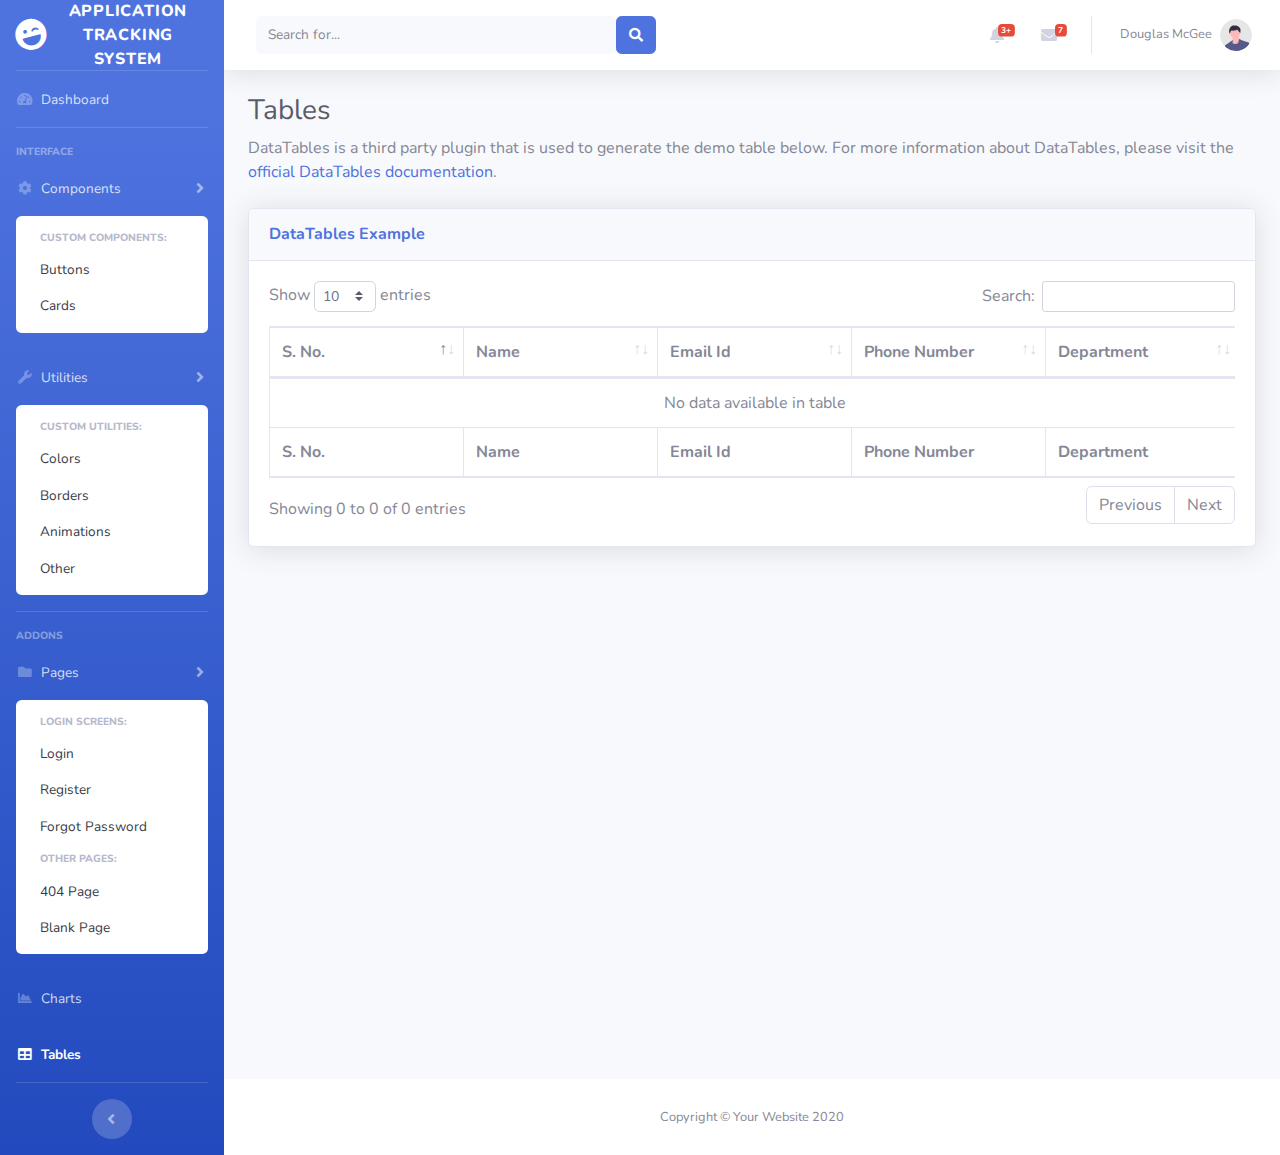
==== src/main/resources/static/CandidateDashboard.html @ 95c8fb33 "added dashboards" ====
<!DOCTYPE html>
<html lang="en">

<head>

    <meta charset="utf-8">
    <meta http-equiv="X-UA-Compatible" content="IE=edge">
    <meta name="viewport" content="width=device-width, initial-scale=1, shrink-to-fit=no">
    <meta name="description" content="">
    <meta name="author" content="">

    <!-- Bootstrap core JavaScript-->
    <script src="vendor/jquery/jquery.min.js"></script>
    <script src="vendor/bootstrap/js/bootstrap.bundle.min.js"></script>

    <!-- Core plugin JavaScript-->
    <script src="vendor/jquery-easing/jquery.easing.min.js"></script>

    <!-- Custom scripts for all pages-->
    <script src="js/sb-admin-2.min.js"></script>

    <!-- Page level plugins -->
    <script src="vendor/datatables/jquery.dataTables.min.js"></script>
    <script src="vendor/datatables/dataTables.bootstrap4.min.js"></script>

    <!-- Page level custom scripts -->
    <script src="js/demo/datatables-demo.js"></script>

    <title>Welcome Candidate</title>
    <script src="js/candidate-dashboard.js"></script>
    
    <link href="css/dashboard.css" rel="stylesheet">
    
    <!-- Custom fonts for this template -->
    <link href="vendor/fontawesome-free/css/all.min.css" rel="stylesheet" type="text/css">
    <link
    href="https://fonts.googleapis.com/css?family=Nunito:200,200i,300,300i,400,400i,600,600i,700,700i,800,800i,900,900i"
    rel="stylesheet">

    <!-- Custom styles for this template -->
    <link href="css/sb-admin-2.min.css" rel="stylesheet">

    <!-- Custom styles for this page -->
    <link href="vendor/datatables/dataTables.bootstrap4.min.css" rel="stylesheet">

</head>

<body id="page-top">

    <!-- Page Wrapper -->
    <div id="wrapper">

        <!-- Sidebar -->
        <ul class="navbar-nav bg-gradient-primary sidebar sidebar-dark accordion" id="accordionSidebar">

            <!-- Sidebar - Brand -->
            <a class="sidebar-brand d-flex align-items-center justify-content-center" href="index.html">
                <div class="sidebar-brand-icon rotate-n-15">
                    <i class="fas fa-laugh-wink"></i>
                </div>
                <div class="sidebar-brand-text mx-3">Application Tracking System</div>
            </a>

            <!-- Divider -->
            <hr class="sidebar-divider my-0">

            <!-- Nav Item - Dashboard -->
            <li class="nav-item">
                <a class="nav-link" href="index.html">
                    <i class="fas fa-fw fa-tachometer-alt"></i>
                    <span>Dashboard</span></a>
                </li>

                <!-- Divider -->
                <hr class="sidebar-divider">

                <!-- Heading -->
                <div class="sidebar-heading">
                    Interface
                </div>

                <!-- Nav Item - Pages Collapse Menu -->
                <li class="nav-item">
                    <a class="nav-link collapsed" href="#" data-toggle="collapse" data-target="#collapseTwo"
                    aria-expanded="true" aria-controls="collapseTwo">
                    <i class="fas fa-fw fa-cog"></i>
                    <span>Components</span>
                </a>
                <div id="collapseTwo" class="collapse" aria-labelledby="headingTwo" data-parent="#accordionSidebar">
                    <div class="bg-white py-2 collapse-inner rounded">
                        <h6 class="collapse-header">Custom Components:</h6>
                        <a class="collapse-item" href="buttons.html">Buttons</a>
                        <a class="collapse-item" href="cards.html">Cards</a>
                    </div>
                </div>
            </li>

            <!-- Nav Item - Utilities Collapse Menu -->
            <li class="nav-item">
                <a class="nav-link collapsed" href="#" data-toggle="collapse" data-target="#collapseUtilities"
                aria-expanded="true" aria-controls="collapseUtilities">
                <i class="fas fa-fw fa-wrench"></i>
                <span>Utilities</span>
            </a>
            <div id="collapseUtilities" class="collapse" aria-labelledby="headingUtilities"
            data-parent="#accordionSidebar">
            <div class="bg-white py-2 collapse-inner rounded">
                <h6 class="collapse-header">Custom Utilities:</h6>
                <a class="collapse-item" href="utilities-color.html">Colors</a>
                <a class="collapse-item" href="utilities-border.html">Borders</a>
                <a class="collapse-item" href="utilities-animation.html">Animations</a>
                <a class="collapse-item" href="utilities-other.html">Other</a>
            </div>
        </div>
    </li>

    <!-- Divider -->
    <hr class="sidebar-divider">

    <!-- Heading -->
    <div class="sidebar-heading">
        Addons
    </div>

    <!-- Nav Item - Pages Collapse Menu -->
    <li class="nav-item">
        <a class="nav-link collapsed" href="#" data-toggle="collapse" data-target="#collapsePages"
        aria-expanded="true" aria-controls="collapsePages">
        <i class="fas fa-fw fa-folder"></i>
        <span>Pages</span>
    </a>
    <div id="collapsePages" class="collapse" aria-labelledby="headingPages" data-parent="#accordionSidebar">
        <div class="bg-white py-2 collapse-inner rounded">
            <h6 class="collapse-header">Login Screens:</h6>
            <a class="collapse-item" href="login.html">Login</a>
            <a class="collapse-item" href="register.html">Register</a>
            <a class="collapse-item" href="forgot-password.html">Forgot Password</a>
            <div class="collapse-divider"></div>
            <h6 class="collapse-header">Other Pages:</h6>
            <a class="collapse-item" href="404.html">404 Page</a>
            <a class="collapse-item" href="blank.html">Blank Page</a>
        </div>
    </div>
</li>

<!-- Nav Item - Charts -->
<li class="nav-item">
    <a class="nav-link" href="charts.html">
        <i class="fas fa-fw fa-chart-area"></i>
        <span>Charts</span></a>
    </li>

    <!-- Nav Item - Tables -->
    <li class="nav-item active">
        <a class="nav-link" href="tables.html">
            <i class="fas fa-fw fa-table"></i>
            <span>Tables</span></a>
        </li>

        <!-- Divider -->
        <hr class="sidebar-divider d-none d-md-block">

        <!-- Sidebar Toggler (Sidebar) -->
        <div class="text-center d-none d-md-inline">
            <button class="rounded-circle border-0" id="sidebarToggle"></button>
        </div>

    </ul>
    <!-- End of Sidebar -->

    <!-- Content Wrapper -->
    <div id="content-wrapper" class="d-flex flex-column">

        <!-- Main Content -->
        <div id="content">

            <!-- Topbar -->
            <nav class="navbar navbar-expand navbar-light bg-white topbar mb-4 static-top shadow">

                <!-- Sidebar Toggle (Topbar) -->
                <form class="form-inline">
                    <button id="sidebarToggleTop" class="btn btn-link d-md-none rounded-circle mr-3">
                        <i class="fa fa-bars"></i>
                    </button>
                </form>

                <!-- Topbar Search -->
                <form
                class="d-none d-sm-inline-block form-inline mr-auto ml-md-3 my-2 my-md-0 mw-100 navbar-search">
                <div class="input-group">
                    <input type="text" class="form-control bg-light border-0 small" placeholder="Search for..."
                    aria-label="Search" aria-describedby="basic-addon2">
                    <div class="input-group-append">
                        <button class="btn btn-primary" type="button">
                            <i class="fas fa-search fa-sm"></i>
                        </button>
                    </div>
                </div>
            </form>

            <!-- Topbar Navbar -->
            <ul class="navbar-nav ml-auto">

                <!-- Nav Item - Search Dropdown (Visible Only XS) -->
                <li class="nav-item dropdown no-arrow d-sm-none">
                    <a class="nav-link dropdown-toggle" href="#" id="searchDropdown" role="button"
                    data-toggle="dropdown" aria-haspopup="true" aria-expanded="false">
                    <i class="fas fa-search fa-fw"></i>
                </a>
                <!-- Dropdown - Messages -->
                <div class="dropdown-menu dropdown-menu-right p-3 shadow animated--grow-in"
                aria-labelledby="searchDropdown">
                <form class="form-inline mr-auto w-100 navbar-search">
                    <div class="input-group">
                        <input type="text" class="form-control bg-light border-0 small"
                        placeholder="Search for..." aria-label="Search"
                        aria-describedby="basic-addon2">
                        <div class="input-group-append">
                            <button class="btn btn-primary" type="button">
                                <i class="fas fa-search fa-sm"></i>
                            </button>
                        </div>
                    </div>
                </form>
            </div>
        </li>

        <!-- Nav Item - Alerts -->
        <li class="nav-item dropdown no-arrow mx-1">
            <a class="nav-link dropdown-toggle" href="#" id="alertsDropdown" role="button"
            data-toggle="dropdown" aria-haspopup="true" aria-expanded="false">
            <i class="fas fa-bell fa-fw"></i>
            <!-- Counter - Alerts -->
            <span class="badge badge-danger badge-counter">3+</span>
        </a>
        <!-- Dropdown - Alerts -->
        <div class="dropdown-list dropdown-menu dropdown-menu-right shadow animated--grow-in"
        aria-labelledby="alertsDropdown">
        <h6 class="dropdown-header">
            Alerts Center
        </h6>
        <a class="dropdown-item d-flex align-items-center" href="#">
            <div class="mr-3">
                <div class="icon-circle bg-primary">
                    <i class="fas fa-file-alt text-white"></i>
                </div>
            </div>
            <div>
                <div class="small text-gray-500">December 12, 2019</div>
                <span class="font-weight-bold">A new monthly report is ready to download!</span>
            </div>
        </a>
        <a class="dropdown-item d-flex align-items-center" href="#">
            <div class="mr-3">
                <div class="icon-circle bg-success">
                    <i class="fas fa-donate text-white"></i>
                </div>
            </div>
            <div>
                <div class="small text-gray-500">December 7, 2019</div>
                $290.29 has been deposited into your account!
            </div>
        </a>
        <a class="dropdown-item d-flex align-items-center" href="#">
            <div class="mr-3">
                <div class="icon-circle bg-warning">
                    <i class="fas fa-exclamation-triangle text-white"></i>
                </div>
            </div>
            <div>
                <div class="small text-gray-500">December 2, 2019</div>
                Spending Alert: We've noticed unusually high spending for your account.
            </div>
        </a>
        <a class="dropdown-item text-center small text-gray-500" href="#">Show All Alerts</a>
    </div>
</li>

<!-- Nav Item - Messages -->
<li class="nav-item dropdown no-arrow mx-1">
    <a class="nav-link dropdown-toggle" href="#" id="messagesDropdown" role="button"
    data-toggle="dropdown" aria-haspopup="true" aria-expanded="false">
    <i class="fas fa-envelope fa-fw"></i>
    <!-- Counter - Messages -->
    <span class="badge badge-danger badge-counter">7</span>
</a>
<!-- Dropdown - Messages -->
<div class="dropdown-list dropdown-menu dropdown-menu-right shadow animated--grow-in"
aria-labelledby="messagesDropdown">
<h6 class="dropdown-header">
    Message Center
</h6>
<a class="dropdown-item d-flex align-items-center" href="#">
    <div class="dropdown-list-image mr-3">
        <img class="rounded-circle" src="img/undraw_profile_1.svg"
        alt="">
        <div class="status-indicator bg-success"></div>
    </div>
    <div class="font-weight-bold">
        <div class="text-truncate">Hi there! I am wondering if you can help me with a
        problem I've been having.</div>
        <div class="small text-gray-500">Emily Fowler · 58m</div>
    </div>
</a>
<a class="dropdown-item d-flex align-items-center" href="#">
    <div class="dropdown-list-image mr-3">
        <img class="rounded-circle" src="img/undraw_profile_2.svg"
        alt="">
        <div class="status-indicator"></div>
    </div>
    <div>
        <div class="text-truncate">I have the photos that you ordered last month, how
        would you like them sent to you?</div>
        <div class="small text-gray-500">Jae Chun · 1d</div>
    </div>
</a>
<a class="dropdown-item d-flex align-items-center" href="#">
    <div class="dropdown-list-image mr-3">
        <img class="rounded-circle" src="img/undraw_profile_3.svg"
        alt="">
        <div class="status-indicator bg-warning"></div>
    </div>
    <div>
        <div class="text-truncate">Last month's report looks great, I am very happy with
        the progress so far, keep up the good work!</div>
        <div class="small text-gray-500">Morgan Alvarez · 2d</div>
    </div>
</a>
<a class="dropdown-item d-flex align-items-center" href="#">
    <div class="dropdown-list-image mr-3">
        <img class="rounded-circle" src="https://source.unsplash.com/Mv9hjnEUHR4/60x60"
        alt="">
        <div class="status-indicator bg-success"></div>
    </div>
    <div>
        <div class="text-truncate">Am I a good boy? The reason I ask is because someone
        told me that people say this to all dogs, even if they aren't good...</div>
        <div class="small text-gray-500">Chicken the Dog · 2w</div>
    </div>
</a>
<a class="dropdown-item text-center small text-gray-500" href="#">Read More Messages</a>
</div>
</li>

<div class="topbar-divider d-none d-sm-block"></div>

<!-- Nav Item - User Information -->
<li class="nav-item dropdown no-arrow">
    <a class="nav-link dropdown-toggle" href="#" id="userDropdown" role="button"
    data-toggle="dropdown" aria-haspopup="true" aria-expanded="false">
    <span class="mr-2 d-none d-lg-inline text-gray-600 small">Douglas McGee</span>
    <img class="img-profile rounded-circle"
    src="img/undraw_profile.svg">
</a>
<!-- Dropdown - User Information -->
<div class="dropdown-menu dropdown-menu-right shadow animated--grow-in"
aria-labelledby="userDropdown">
<a class="dropdown-item" href="#">
    <i class="fas fa-user fa-sm fa-fw mr-2 text-gray-400"></i>
    Profile
</a>
<a class="dropdown-item" href="#">
    <i class="fas fa-cogs fa-sm fa-fw mr-2 text-gray-400"></i>
    Settings
</a>
<a class="dropdown-item" href="#">
    <i class="fas fa-list fa-sm fa-fw mr-2 text-gray-400"></i>
    Activity Log
</a>
<div class="dropdown-divider"></div>
<a class="dropdown-item" href="#" data-toggle="modal" data-target="#logoutModal">
    <i class="fas fa-sign-out-alt fa-sm fa-fw mr-2 text-gray-400"></i>
    Logout
</a>
</div>
</li>

</ul>

</nav>
<!-- End of Topbar -->

<!-- Begin Page Content -->
<div class="container-fluid">

    <!-- Page Heading -->
    <h1 class="h3 mb-2 text-gray-800">Tables</h1>
    <p class="mb-4">DataTables is a third party plugin that is used to generate the demo table below.
        For more information about DataTables, please visit the <a target="_blank"
        href="https://datatables.net">official DataTables documentation</a>.</p>

        <!-- DataTales Example -->
        <div class="card shadow mb-4">
            <div class="card-header py-3">
                <h6 class="m-0 font-weight-bold text-primary">DataTables Example</h6>
            </div>
            <div class="card-body">
                <div class="table-responsive">
                    <table class="table table-bordered" id="dataTable" width="100%" cellspacing="0">
                        <thead>
                            <tr>
                                <th>S. No.</th>
                                <th>Name</th>
                                
                                <th>Email Id</th>
                                <th>Phone Number</th>
                                <th>Department</th>
                            </tr>
                        </thead>
                        <tfoot>
                            
                            <tr>
                                <th>S. No.</th>
                                <th>Name</th>
                                
                                <th>Email Id</th>
                                <th>Phone Number</th>
                                <th>Department</th>
                            </tr>
                        </tfoot>
                        <tbody>
                        </tbody>
                    </table>
                </div>
            </div>
        </div>

    </div>
</div>
<!-- End of Main Content -->

<!-- Footer -->
<footer class="sticky-footer bg-white">
    <div class="container my-auto">
        <div class="copyright text-center my-auto">
            <span>Copyright &copy; Your Website 2020</span>
        </div>
    </div>
</footer>
<!-- End of Footer -->

</div>
<!-- End of Content Wrapper -->

</div>
<!-- End of Page Wrapper -->

<!-- Scroll to Top Button-->
<a class="scroll-to-top rounded" href="#page-top">
    <i class="fas fa-angle-up"></i>
</a>

<!-- Logout Modal-->
<div class="modal fade" id="logoutModal" tabindex="-1" role="dialog" aria-labelledby="exampleModalLabel"
aria-hidden="true">
<div class="modal-dialog" role="document">
    <div class="modal-content">
        <div class="modal-header">
            <h5 class="modal-title" id="exampleModalLabel">Ready to Leave?</h5>
            <button class="close" type="button" data-dismiss="modal" aria-label="Close">
                <span aria-hidden="true">×</span>
            </button>
        </div>
        <div class="modal-body">Select "Logout" below if you are ready to end your current session.</div>
        <div class="modal-footer">
            <button class="btn btn-secondary" type="button" data-dismiss="modal">Cancel</button>
            <a class="btn btn-primary" href="login.html">Logout</a>
        </div>
    </div>
</div>
</div>


</body>

</html>
---- src/main/resources/static/css/dashboard.css ----
table{
  margin: 0 auto;
  width: 100%;
  clear: both;
  border-collapse: collapse;
  table-layout: fixed; // ***********add this
  word-wrap:break-word; // ***********and this
}
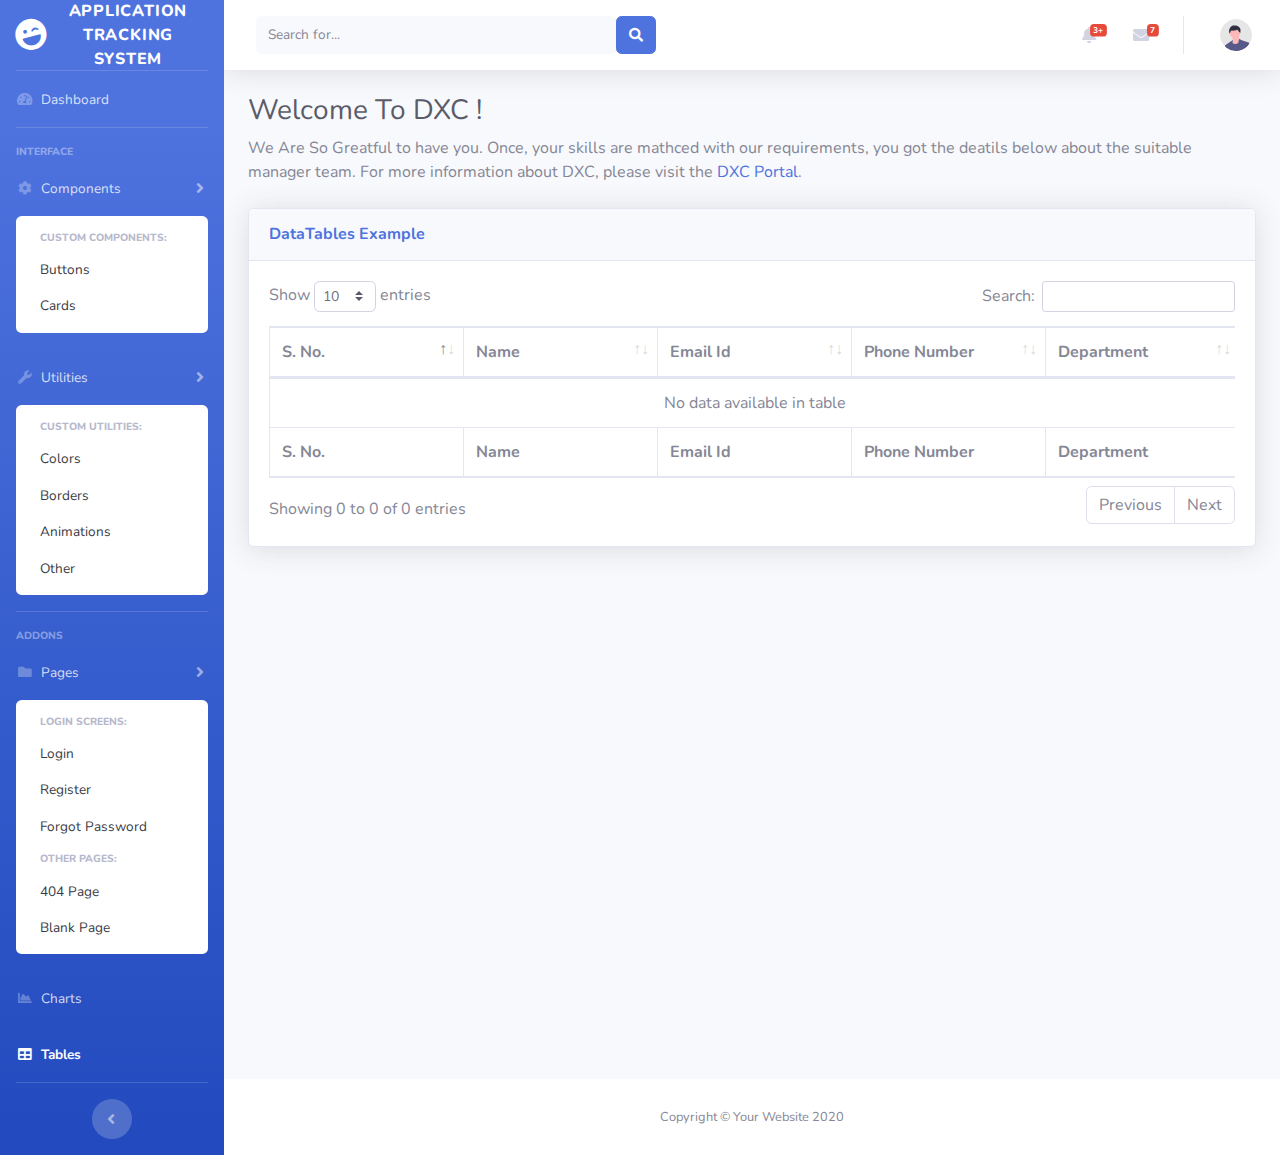
==== commit 3f9dc16b: "demo added" ====
--- a/src/main/resources/static/CandidateDashboard.html
+++ b/src/main/resources/static/CandidateDashboard.html
@@ -348,7 +348,7 @@
 <li class="nav-item dropdown no-arrow">
     <a class="nav-link dropdown-toggle" href="#" id="userDropdown" role="button"
     data-toggle="dropdown" aria-haspopup="true" aria-expanded="false">
-    <span class="mr-2 d-none d-lg-inline text-gray-600 small">Douglas McGee</span>
+    <span class="mr-2 d-none d-lg-inline text-gray-600 small" id = "username-span"></span>
     <img class="img-profile rounded-circle"
     src="img/undraw_profile.svg">
 </a>
@@ -368,7 +368,7 @@
     Activity Log
 </a>
 <div class="dropdown-divider"></div>
-<a class="dropdown-item" href="#" data-toggle="modal" data-target="#logoutModal">
+<a class="dropdown-item" href="index.html" data-toggle="modal" data-target="#logoutModal">
     <i class="fas fa-sign-out-alt fa-sm fa-fw mr-2 text-gray-400"></i>
     Logout
 </a>
@@ -384,10 +384,10 @@
 <div class="container-fluid">
 
     <!-- Page Heading -->
-    <h1 class="h3 mb-2 text-gray-800">Tables</h1>
-    <p class="mb-4">DataTables is a third party plugin that is used to generate the demo table below.
-        For more information about DataTables, please visit the <a target="_blank"
-        href="https://datatables.net">official DataTables documentation</a>.</p>
+    <h1 class="h3 mb-2 text-gray-800">Welcome To DXC !</h1>
+
+<p class="mb-4">We Are So Greatful to have you. Once, your skills are mathced with our requirements, you got the deatils below about the suitable manager team.
+        For more information about DXC, please visit the <a target="_blank" href="https://www.dxc.technology/">DXC Portal</a>.</p>
 
         <!-- DataTales Example -->
         <div class="card shadow mb-4">
@@ -464,7 +464,7 @@
         <div class="modal-body">Select "Logout" below if you are ready to end your current session.</div>
         <div class="modal-footer">
             <button class="btn btn-secondary" type="button" data-dismiss="modal">Cancel</button>
-            <a class="btn btn-primary" href="login.html">Logout</a>
+            <a class="btn btn-primary" href="/">Logout</a>
         </div>
     </div>
 </div>
